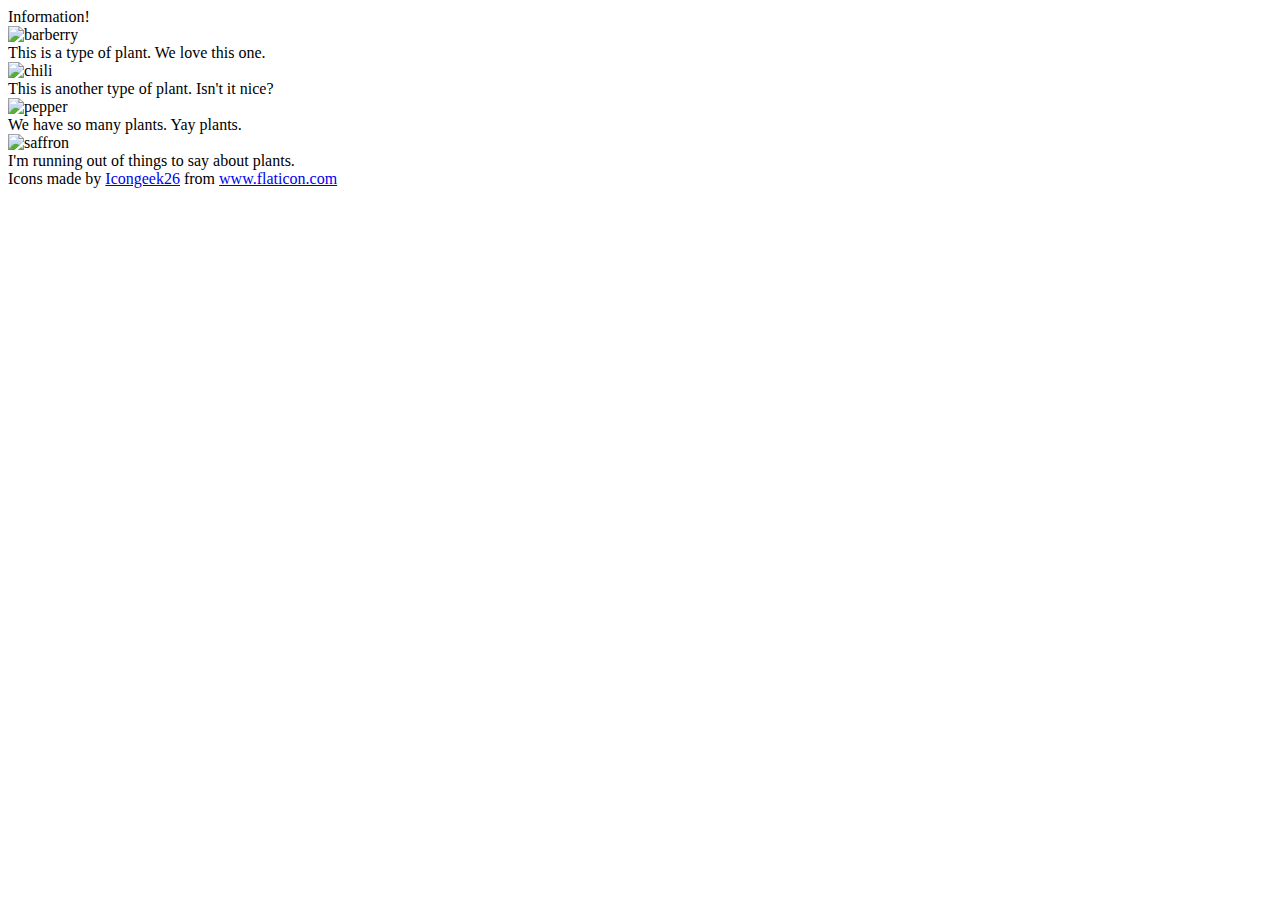
==== flex/04-flex-information/index.html @ c26f7000 "Add container divs for content to index.html" ====
<!DOCTYPE html>
<html lang="en">
  <head>
    <meta charset="UTF-8">
    <meta http-equiv="X-UA-Compatible" content="IE=edge">
    <meta name="viewport" content="width=device-width, initial-scale=1.0">
    <title>Information</title>
    <link rel="stylesheet" href="style.css">
  </head>
  
  <body>
    <div class="title-container">
      <div class="title">Information!</div>
    </div>

    <div class="content-container">
      <div class="plant-info">
        <img src="./images/barberry.png" alt="barberry">
        <div class="text">This is a type of plant. We love this one.</div>
      </div>
      
      <div class="plant-info">
        <img src="./images/chilli.png" alt="chili">
        <div class="text">This is another type of plant. Isn't it nice?</div>
      </div>
      
      <div class="plant-info">
        <img src="./images/pepper.png" alt="pepper">
        <div class="text">We have so many plants. Yay plants.</div>
      </div>

      <div class="plant-info">
        <img src="./images/saffron.png" alt="saffron">
        <div class="text">I'm running out of things to say about plants.</div>
      </div>
    </div>

    <!-- disregard this section, it's here to give attribution to the creator of these icons -->
    <div class="footer">
      <div>Icons made by <a href="https://www.flaticon.com/authors/icongeek26" title="Icongeek26">Icongeek26</a> from <a href="https://www.flaticon.com/" title="Flaticon">www.flaticon.com</a></div>
    </div>
  </body>
</html>
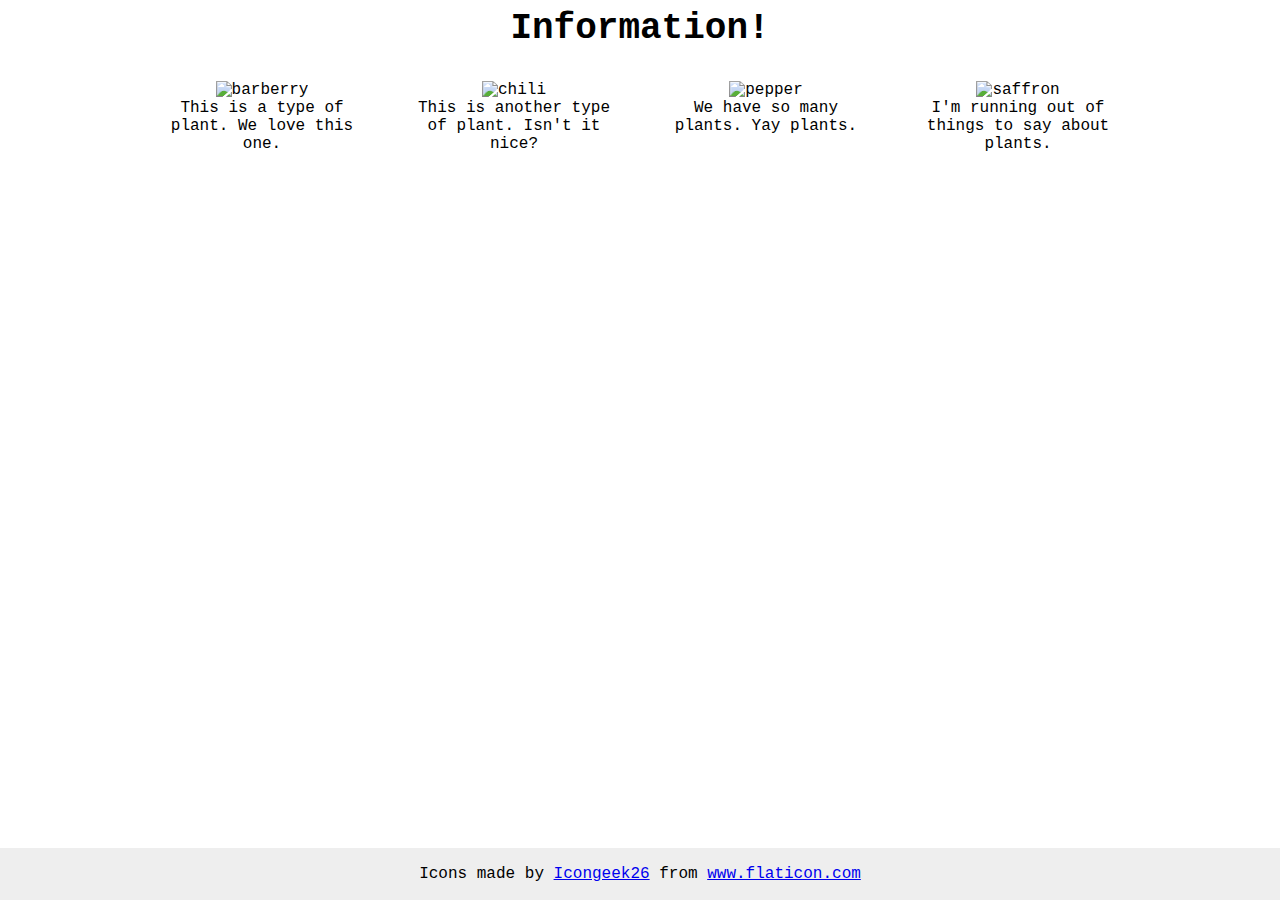
==== commit b4d78401: "Shorten overall code for index.html & stylesheet" ====
--- a/flex/04-flex-information/index.html
+++ b/flex/04-flex-information/index.html
@@ -9,9 +9,7 @@
   </head>
   
   <body>
-    <div class="title-container">
-      <div class="title">Information!</div>
-    </div>
+    <div class="title">Information!</div>
 
     <div class="content-container">
       <div class="plant-info">
--- a/flex/04-flex-information/style.css
+++ b/flex/04-flex-information/style.css
@@ -0,0 +1,41 @@
+body {
+  font-family: 'Courier New', Courier, monospace;
+  text-align: center;
+}
+
+img {
+  width: 100px;
+  height: 100px;
+}
+
+.title {
+  font-size: 36px;
+  font-weight: 900;
+}
+
+/* do not edit this footer */
+.footer {
+  position: fixed;
+  bottom: 0;
+  left: 0;
+  right: 0;
+  height: 52px;
+  display: flex;
+  align-items: center;
+  justify-content: center;
+  background: #eee;
+}
+
+.title {
+  margin: 0 0 32px 0;
+}
+
+.content-container {
+  display: flex;
+  justify-content: center;
+  gap: 52px;
+}
+
+.plant-info {
+  max-width: 200px;
+}